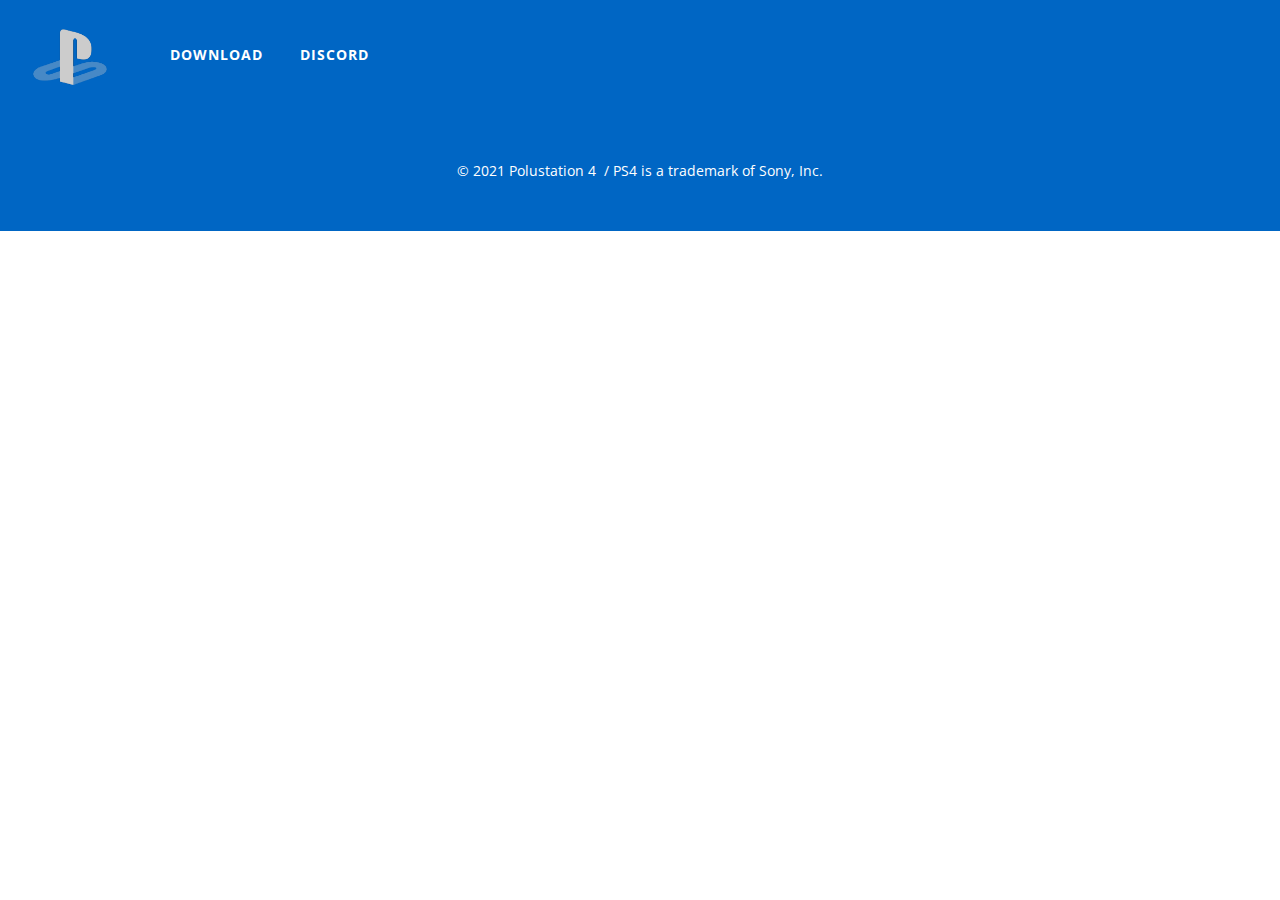
==== Contact.html @ 8bade0b8 "First Site Update" ====
<!DOCTYPE html>
<html style="font-size: 16px;">
  <head>
    <meta name="viewport" content="width=device-width, initial-scale=1.0">
    <meta charset="utf-8">
    <meta name="keywords" content="">
    <meta name="description" content="">
    <meta name="page_type" content="np-template-header-footer-from-plugin">
    <title>Contact</title>
    <link rel="stylesheet" href="nicepage.css" media="screen">
<link rel="stylesheet" href="Contact.css" media="screen">
    <script class="u-script" type="text/javascript" src="jquery.js" defer=""></script>
    <script class="u-script" type="text/javascript" src="nicepage.js" defer=""></script>
    <meta name="generator" content="Nicepage 3.26.0, nicepage.com">
    <link id="u-theme-google-font" rel="stylesheet" href="https://fonts.googleapis.com/css?family=Roboto:100,100i,300,300i,400,400i,500,500i,700,700i,900,900i|Open+Sans:300,300i,400,400i,600,600i,700,700i,800,800i">
    
    <script type="application/ld+json">{
		"@context": "http://schema.org",
		"@type": "Organization",
		"name": "Site1",
		"logo": "images/icons8-playstation-192.png"
}</script>
    <meta name="theme-color" content="#478ac9">
    <meta property="og:title" content="Contact">
    <meta property="og:description" content="">
    <meta property="og:type" content="website">
  </head>
  <body class="u-body"><header class="u-clearfix u-custom-color-2 u-header u-header" id="sec-5f6f"><div class="u-clearfix u-sheet u-sheet-1">
        <a href="https://nicepage.com" class="u-image u-logo u-image-1" data-image-width="154" data-image-height="154">
          <img src="images/icons8-playstation-192.png" class="u-logo-image u-logo-image-1">
        </a>
        <a href="https://nicepage.com/website-design" class="u-border-none u-btn u-btn-round u-button-style u-hover-palette-1-light-1 u-none u-radius-50 u-btn-1">Discord</a>
        <a href="https://nicepage.com/website-design" class="u-border-none u-btn u-btn-round u-button-style u-hover-palette-1-light-1 u-none u-radius-50 u-btn-2">Download</a>
      </div></header> 
    
    
    <footer class="u-align-center u-clearfix u-custom-color-2 u-footer u-footer" id="sec-a91d"><div class="u-clearfix u-sheet u-sheet-1">
        <p class="u-small-text u-text u-text-variant u-text-1"> © 2021 Polustation 4&nbsp; /&nbsp;PS4 is a trademark of Sony, Inc.</p>
      </div></footer>
  </body>
</html>
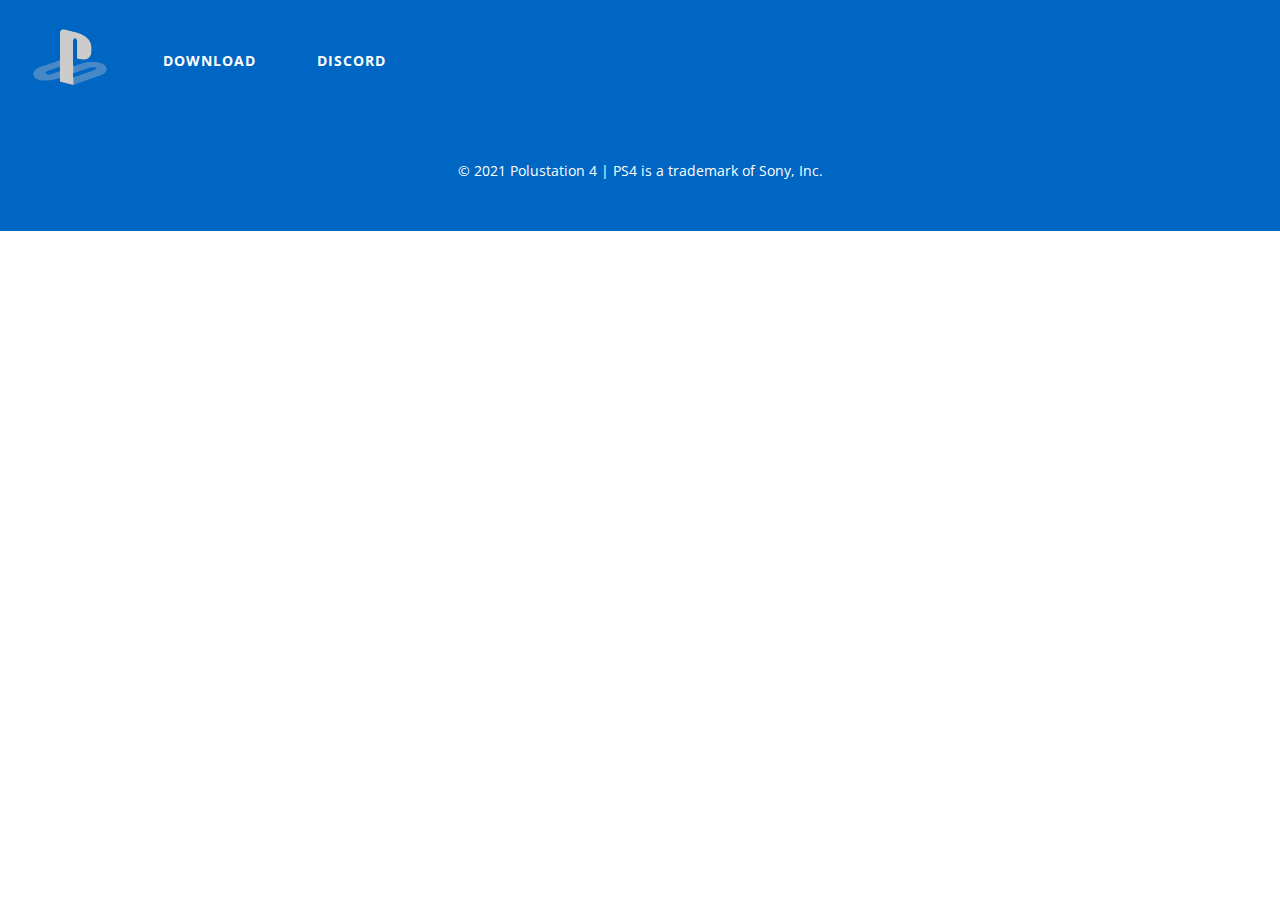
==== commit d4b47d12: "new update" ====
--- a/Contact.html
+++ b/Contact.html
@@ -12,6 +12,7 @@
     <script class="u-script" type="text/javascript" src="jquery.js" defer=""></script>
     <script class="u-script" type="text/javascript" src="nicepage.js" defer=""></script>
     <meta name="generator" content="Nicepage 3.26.0, nicepage.com">
+    <link rel="icon" href="images/favicon.png">
     <link id="u-theme-google-font" rel="stylesheet" href="https://fonts.googleapis.com/css?family=Roboto:100,100i,300,300i,400,400i,500,500i,700,700i,900,900i|Open+Sans:300,300i,400,400i,600,600i,700,700i,800,800i">
     
     <script type="application/ld+json">{
@@ -26,16 +27,16 @@
     <meta property="og:type" content="website">
   </head>
   <body class="u-body"><header class="u-clearfix u-custom-color-2 u-header u-header" id="sec-5f6f"><div class="u-clearfix u-sheet u-sheet-1">
-        <a href="https://nicepage.com" class="u-image u-logo u-image-1" data-image-width="154" data-image-height="154">
+        <a href="Polutation-4---Simulator.html" data-page-id="81131993" class="u-image u-logo u-image-1" data-image-width="154" data-image-height="154" title="Polutation 4 - Simulator">
           <img src="images/icons8-playstation-192.png" class="u-logo-image u-logo-image-1">
         </a>
         <a href="https://nicepage.com/website-design" class="u-border-none u-btn u-btn-round u-button-style u-hover-palette-1-light-1 u-none u-radius-50 u-btn-1">Discord</a>
-        <a href="https://nicepage.com/website-design" class="u-border-none u-btn u-btn-round u-button-style u-hover-palette-1-light-1 u-none u-radius-50 u-btn-2">Download</a>
+        <a href="https://nicepage.com/website-design" class="u-btn u-btn-round u-button-style u-hover-palette-1-light-1 u-none u-radius-50 u-btn-2">Download</a>
       </div></header> 
     
     
     <footer class="u-align-center u-clearfix u-custom-color-2 u-footer u-footer" id="sec-a91d"><div class="u-clearfix u-sheet u-sheet-1">
-        <p class="u-small-text u-text u-text-variant u-text-1"> © 2021 Polustation 4&nbsp; /&nbsp;PS4 is a trademark of Sony, Inc.</p>
+        <p class="u-small-text u-text u-text-variant u-text-1"> © 2021 Polustation 4 | PS4 is a trademark of Sony, Inc.</p>
       </div></footer>
   </body>
 </html>--- a/nicepage.css
+++ b/nicepage.css
@@ -34990,7 +34990,8 @@
   text-transform: uppercase;
   font-size: 0.875rem;
   letter-spacing: 1px;
-  margin: -61px auto 0 200px;
+  margin: -50px auto 0 217px;
+  padding: 5px 31px 7px 30px;
 }
 
 .u-header .u-btn-2 {
@@ -34999,18 +35000,31 @@
   text-transform: uppercase;
   font-size: 0.875rem;
   letter-spacing: 1px;
-  margin: -42px auto 34px 70px;
+  margin: -34px auto 31px 63px;
+  padding: 5px 30px 7px;
 }
 @media (max-width: 1199px) {
   .u-header .u-btn-1 {
+    margin-top: 20px;
+    margin-left: -40px;
+  }
+
+  .u-header .u-btn-2 {
+    margin-top: 20px;
+    margin-left: -40px;
+  }
+}
+@media (max-width: 991px) {
+  .u-header .u-btn-1 {
+    margin-top: -50px;
     margin-left: 0;
   }
 
   .u-header .u-btn-2 {
+    margin-top: -34px;
     margin-left: 0;
   }
 }
-
 
 
 .u-footer {
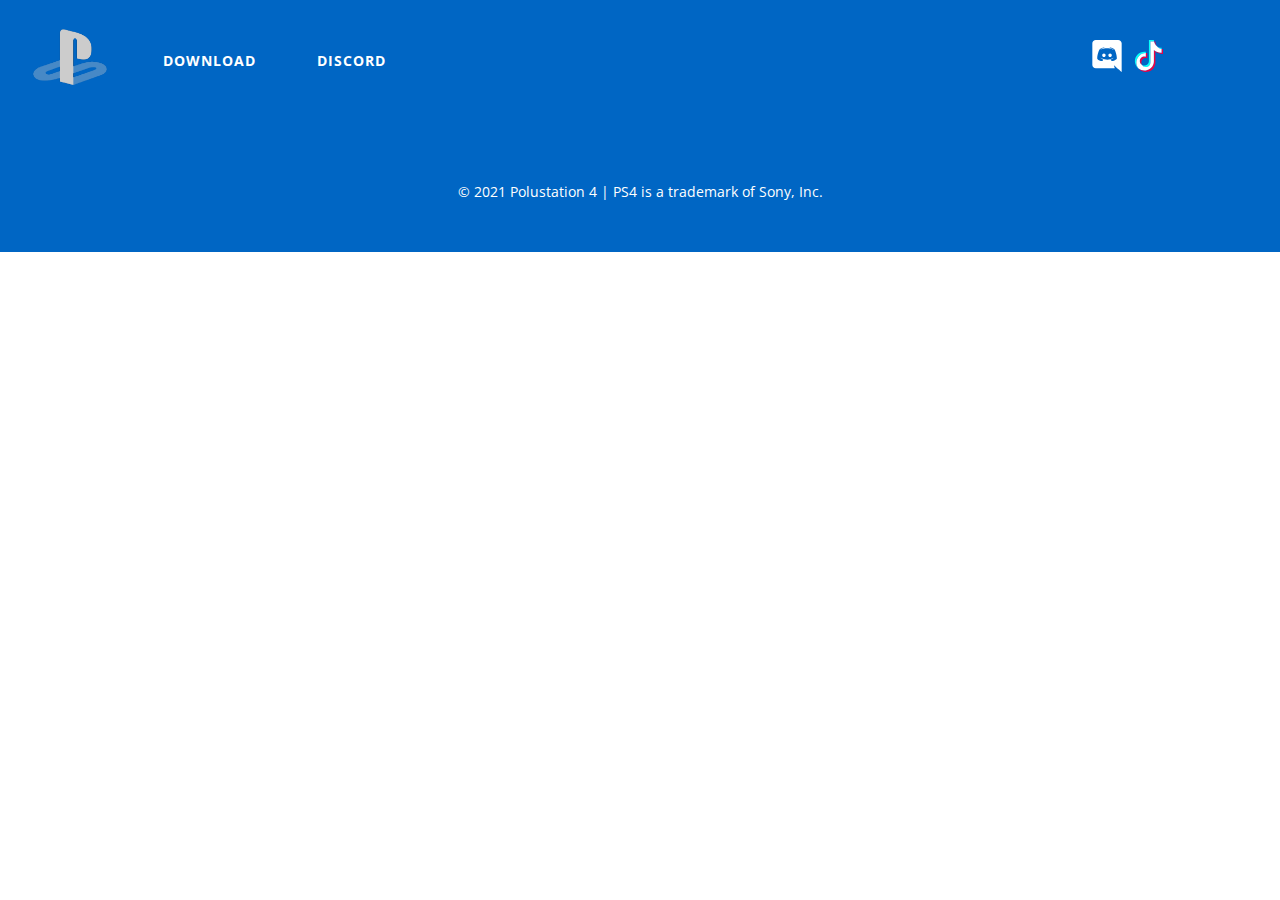
==== commit 9fb82721: "update" ====
--- a/Contact.html
+++ b/Contact.html
@@ -19,7 +19,11 @@
 		"@context": "http://schema.org",
 		"@type": "Organization",
 		"name": "Site1",
-		"logo": "images/icons8-playstation-192.png"
+		"logo": "images/icons8-playstation-192.png",
+		"sameAs": [
+				"https://discord.gg/D4FFxQwe",
+				"https://www.tiktok.com/@ynowzinofx?lang=pt-BR"
+		]
 }</script>
     <meta name="theme-color" content="#478ac9">
     <meta property="og:title" content="Contact">
@@ -27,11 +31,20 @@
     <meta property="og:type" content="website">
   </head>
   <body class="u-body"><header class="u-clearfix u-custom-color-2 u-header u-header" id="sec-5f6f"><div class="u-clearfix u-sheet u-sheet-1">
-        <a href="Polutation-4---Simulator.html" data-page-id="81131993" class="u-image u-logo u-image-1" data-image-width="154" data-image-height="154" title="Polutation 4 - Simulator">
+        <a href="Polustation-4---Simulator.html" data-page-id="81131993" class="u-image u-logo u-image-1" data-image-width="154" data-image-height="154" title="Polutation 4 - Simulator">
           <img src="images/icons8-playstation-192.png" class="u-logo-image u-logo-image-1">
         </a>
-        <a href="https://nicepage.com/website-design" class="u-border-none u-btn u-btn-round u-button-style u-hover-palette-1-light-1 u-none u-radius-50 u-btn-1">Discord</a>
-        <a href="https://nicepage.com/website-design" class="u-btn u-btn-round u-button-style u-hover-palette-1-light-1 u-none u-radius-50 u-btn-2">Download</a>
+        <a href="https://discord.gg/8TsswaG29H" class="u-border-none u-btn u-btn-round u-button-style u-hover-palette-1-light-1 u-none u-radius-50 u-btn-1" target="_blank">Discord</a>
+        <a href="Polustation-4---Simulator.html" data-page-id="81131993" class="u-btn u-btn-round u-button-style u-hover-palette-1-light-1 u-none u-radius-50 u-btn-2">Download</a>
+        <div class="u-social-icons u-spacing-10 u-social-icons-1">
+          <a class="u-social-url" title="Discord" target="_blank" href="https://discord.gg/D4FFxQwe"><span class="u-icon u-social-facebook u-social-icon u-text-white u-icon-1"><svg class="u-svg-link" preserveAspectRatio="xMidYMin slice" viewBox="0 0 24 24" style=""><use xmlns:xlink="http://www.w3.org/1999/xlink" xlink:href="#svg-b5fa"></use></svg><svg class="u-svg-content" viewBox="0 0 24 24" id="svg-b5fa"><g fill="currentColor"><path d="m3.58 21.196h14.259l-.681-2.205c.101.088 5.842 5.009 5.842 5.009v-21.525c-.068-1.338-1.22-2.475-2.648-2.475l-16.767.003c-1.427 0-2.585 1.139-2.585 2.477v16.24c0 1.411 1.156 2.476 2.58 2.476zm10.548-15.513-.033.012.012-.012zm-7.631 1.269c1.833-1.334 3.532-1.27 3.532-1.27l.137.135c-2.243.535-3.26 1.537-3.26 1.537.104-.022 4.633-2.635 10.121.066 0 0-1.019-.937-3.124-1.537l.186-.183c.291.001 1.831.055 3.479 1.26 0 0 1.844 3.15 1.844 7.02-.061-.074-1.144 1.666-3.931 1.726 0 0-.472-.534-.808-1 1.63-.468 2.24-1.404 2.24-1.404-3.173 1.998-5.954 1.686-9.281.336-.031 0-.045-.014-.061-.03v-.006c-.016-.015-.03-.03-.061-.03h-.06c-.204-.134-.34-.2-.34-.2s.609.936 2.174 1.404c-.411.469-.818 1.002-.818 1.002-2.786-.066-3.802-1.806-3.802-1.806 0-3.876 1.833-7.02 1.833-7.02z"></path><path d="m14.308 12.771c.711 0 1.29-.6 1.29-1.34 0-.735-.576-1.335-1.29-1.335v.003c-.708 0-1.288.598-1.29 1.338 0 .734.579 1.334 1.29 1.334z"></path><path d="m9.69 12.771c.711 0 1.29-.6 1.29-1.34 0-.735-.575-1.335-1.286-1.335l-.004.003c-.711 0-1.29.598-1.29 1.338 0 .734.579 1.334 1.29 1.334z"></path>
+</g></svg></span>
+          </a>
+          <a class="u-social-url" title="TikTok" target="_blank" href="https://www.tiktok.com/@ynowzinofx?lang=pt-BR"><span class="u-icon u-social-icon u-social-twitter u-icon-2"><svg class="u-svg-link" preserveAspectRatio="xMidYMin slice" viewBox="0 0 512 512" style=""><use xmlns:xlink="http://www.w3.org/1999/xlink" xlink:href="#svg-854e"></use></svg><svg class="u-svg-content" viewBox="0 0 512 512" id="svg-854e"><g><g fill="#f00044"><path d="m182.1 265.4c-40.6 0-73.4 32.8-72.8 73 .4 25.8 14.6 48.2 35.5 60.7-7.1-10.9-11.3-23.8-11.5-37.7-.6-40.2 32.2-73 72.8-73 8 0 15.7 1.3 22.9 3.6v-80.5c-7.5-1.1-15.2-1.7-22.9-1.7-.4 0-.7 0-1.1 0v59.2c-7.2-2.3-14.9-3.6-22.9-3.6z"></path><path d="m357.6 24h-.6-20.8c6 30.1 22.9 56.3 46.5 74.1-15.5-20.5-24.9-46.1-25.1-74.1z"></path><path d="m480 146.5c-7.9 0-15.5-.8-23-2.2v57.7c-27.2 0-53.6-5.3-78.4-15.9-16-6.8-30.9-15.5-44.6-26l.4 177.9c-.2 40-16 77.5-44.6 105.8-23.3 23-52.8 37.7-84.8 42.4-7.5 1.1-15.2 1.7-22.9 1.7-34.2 0-66.8-11.1-93.3-31.6 3 3.6 6.2 7.1 9.7 10.5 28.8 28.4 67 44.1 107.7 44.1 7.7 0 15.4-.6 22.9-1.7 32-4.7 61.5-19.4 84.8-42.4 28.6-28.3 44.4-65.8 44.6-105.8l-1.5-177.9c13.6 10.5 28.5 19.3 44.6 26 24.9 10.5 51.3 15.9 78.4 15.9"></path>
+</g><path d="m98.2 254.1c28.5-28.3 66.4-44 106.8-44.3v-21.3c-7.5-1.1-15.2-1.7-22.9-1.7-40.8 0-79.1 15.7-107.9 44.3-28.3 28.1-44.5 66.5-44.4 106.4 0 40.2 15.9 77.9 44.6 106.4 4.6 4.5 9.3 8.7 14.3 12.5-22.6-26.9-34.9-60.5-35-95.9.1-39.9 16.2-78.3 44.5-106.4z" fill="#08fff9"></path><path d="m457 144.3v-21.4h-.2c-27.8 0-53.4-9.2-74-24.8 17.9 23.6 44.1 40.4 74.2 46.2z" fill="#08fff9"></path><path d="m202 432.2c9.5.5 18.6-.8 27-3.5 29-9.5 49.9-36.5 49.9-68.3l.1-119v-217.4h57.2c-1.5-7.5-2.3-15.1-2.4-23h-78.8v217.3l-.1 119c0 31.8-20.9 58.8-49.9 68.3-8.4 2.8-17.5 4.1-27 3.5-12.1-.7-23.4-4.3-33.2-10.1 12.3 19 33.3 31.9 57.2 33.2z" fill="#08fff9"></path><path d="m205 486.2c32-4.7 61.5-19.4 84.8-42.4 28.6-28.3 44.4-65.8 44.6-105.8l-.4-177.9c13.6 10.5 28.5 19.3 44.6 26 24.9 10.5 51.3 15.9 78.4 15.9v-57.7c-30.1-5.8-56.3-22.6-74.2-46.2-23.6-17.8-40.6-44-46.5-74.1h-57.3v217.3l-.1 119c0 31.8-20.9 58.8-49.9 68.3-8.4 2.8-17.5 4.1-27 3.5-24-1.3-44.9-14.2-57.2-33.1-20.9-12.4-35.1-34.9-35.5-60.7-.6-40.2 32.2-73 72.8-73 8 0 15.7 1.3 22.9 3.6v-59.2c-40.4.3-78.3 16-106.8 44.3-28.3 28.1-44.5 66.5-44.4 106.3 0 35.4 12.3 69 35 95.9 26.6 20.5 59.1 31.6 93.3 31.6 7.7.1 15.4-.5 22.9-1.6z"></path>
+</g></svg></span>
+          </a>
+        </div>
       </div></header> 
     
     
--- a/nicepage.css
+++ b/nicepage.css
@@ -34970,7 +34970,7 @@
 }
 
 .u-header .u-sheet-1 {
-  min-height: 110px;
+  min-height: 109px;
 }
 
 .u-header .u-image-1 {
@@ -35000,30 +35000,49 @@
   text-transform: uppercase;
   font-size: 0.875rem;
   letter-spacing: 1px;
-  margin: -34px auto 31px 63px;
+  margin: -34px auto 0 63px;
   padding: 5px 30px 7px;
+}
+
+.u-header .u-social-icons-1 {
+  height: 32px;
+  min-height: 16px;
+  width: 74px;
+  min-width: 42px;
+  margin: -40px 45px 60px auto;
+}
+
+.u-header .u-icon-1 {
+  height: 100%;
+}
+
+.u-header .u-icon-2 {
+  height: 100%;
+  color: rgb(255, 255, 255) !important;
 }
 @media (max-width: 1199px) {
   .u-header .u-btn-1 {
-    margin-top: 20px;
-    margin-left: -40px;
-  }
-
-  .u-header .u-btn-2 {
-    margin-top: 20px;
-    margin-left: -40px;
-  }
-}
-@media (max-width: 991px) {
-  .u-header .u-btn-1 {
     margin-top: -50px;
-    margin-left: 0;
+    margin-left: 17px;
   }
 
   .u-header .u-btn-2 {
     margin-top: -34px;
     margin-left: 0;
   }
+
+  .u-header .u-icon-1 {
+    color: rgb(59, 89, 152) !important;
+  }
+
+  .u-header .u-icon-2 {
+    color: rgb(85, 172, 238) !important;
+  }
+}
+@media (max-width: 991px) {
+  .u-header .u-btn-1 {
+    margin-left: 0;
+  }
 }
 
 
